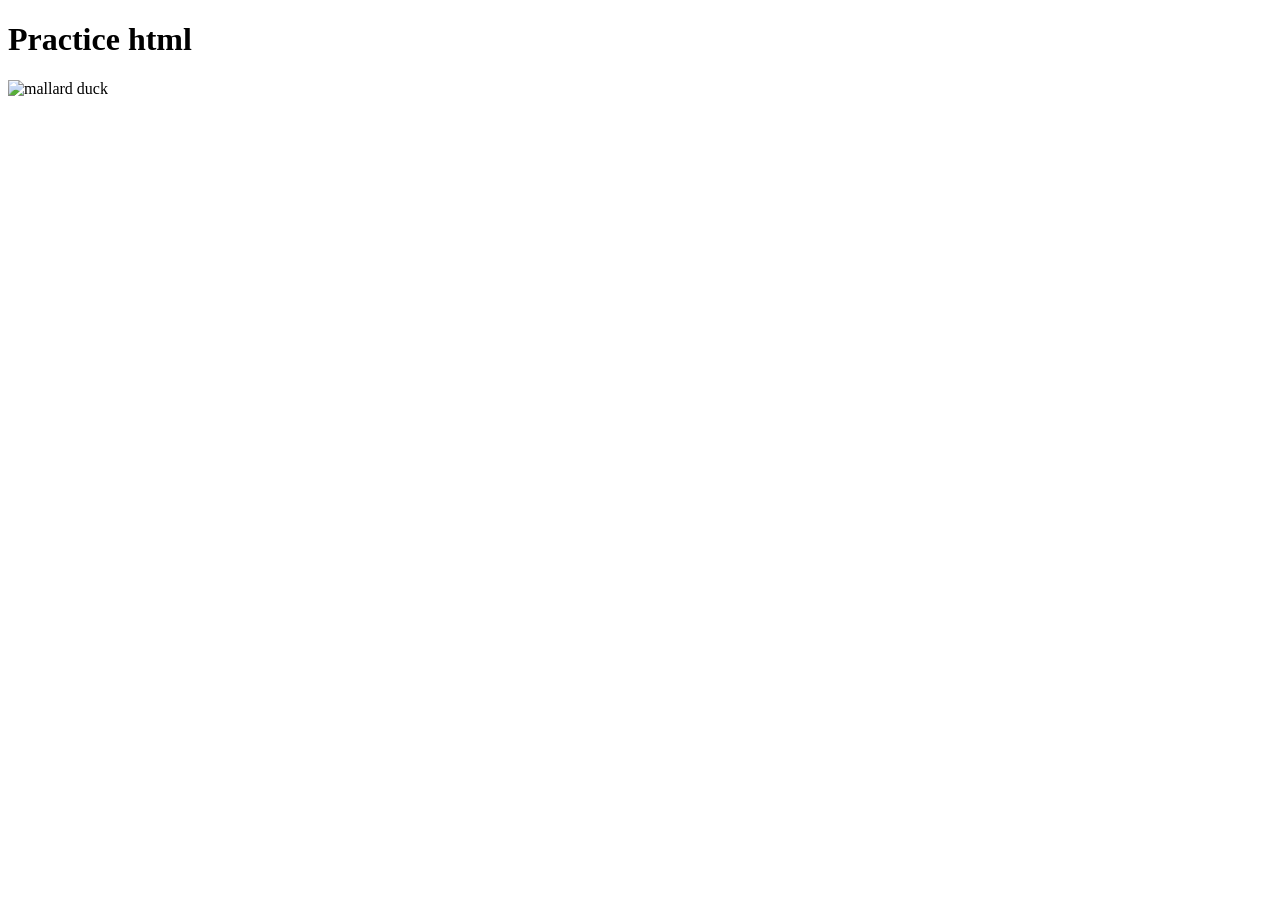
==== index.html @ ed32cfa9 "second add" ====
<!DOCTYPE html>
<html lang="en">
    <head>
        <title>html test sheet</title>
    </head>

<body>
    <h1>Practice html</h1>
    <img src="https://i.natgeofe.com/k/327b01e8-be2e-4694-9ae9-ae7837bd8aea/mallard-male-swimming.jpg" alt="mallard duck">
</body>
</html>
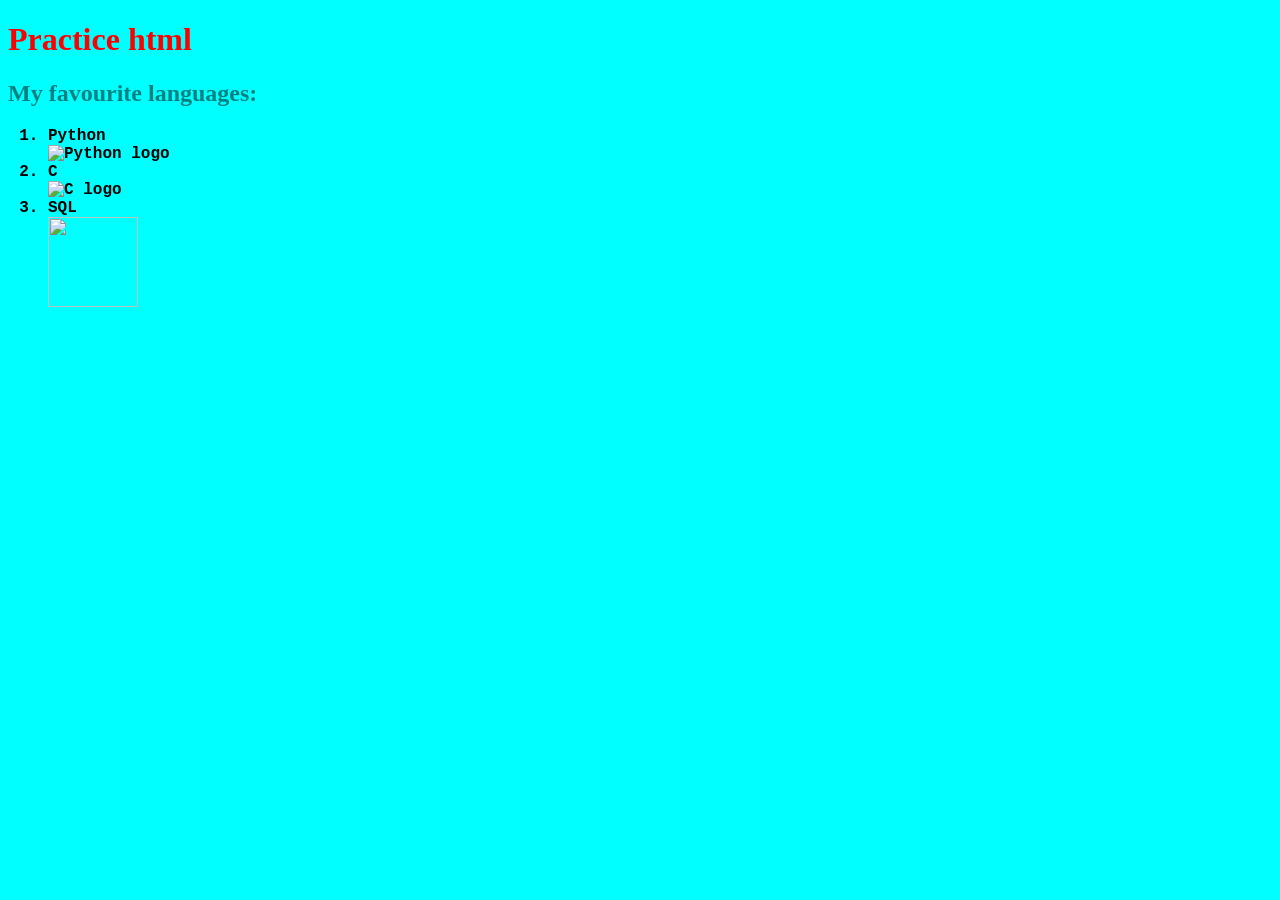
==== commit 80d5d80d: "styling" ====
--- a/index.html
+++ b/index.html
@@ -2,10 +2,28 @@
 <html lang="en">
     <head>
         <title>html test sheet</title>
+        <link rel="stylesheet" href="styles.css">
     </head>
 
 <body>
     <h1>Practice html</h1>
-    <img src="https://i.natgeofe.com/k/327b01e8-be2e-4694-9ae9-ae7837bd8aea/mallard-male-swimming.jpg" alt="mallard duck">
+    <h2>My favourite languages:</h2>
+    <ol>
+        <li> Python 
+            <br>
+            <img src="https://cdn-icons-png.flaticon.com/128/919/919852.png" alt="Python logo">
+            <!-- <img src="mallard-male-swimming.avif" alt=""> -->
+        </li>
+        <li> C
+            <br>
+            <img src="https://cdn-icons-png.flaticon.com/128/3665/3665923.png" alt="C logo">
+        </li>
+        <li> SQL
+            <br>
+            <img src="https://cdn-icons-png.flaticon.com/128/2772/2772128.png" alt="">
+        </li>
+    </ol>
+
 </body>
-</html>+</html>
+
--- a/styles.css
+++ b/styles.css
@@ -0,0 +1,30 @@
+h1 {
+    color: red;
+}
+
+h2 {
+    color: teal;
+}
+
+ol {
+    font-weight: bold;
+    font-family: 'Courier New', Courier, monospace;
+}
+
+body {
+    background-color: aqua;
+}
+
+
+/* #title {
+    display: flex;
+    justify-content: center;
+    font-size: 36px;
+    color: darkslategray;
+} */
+
+img {
+    width: 10vh;
+    height: 10vh;
+    
+}
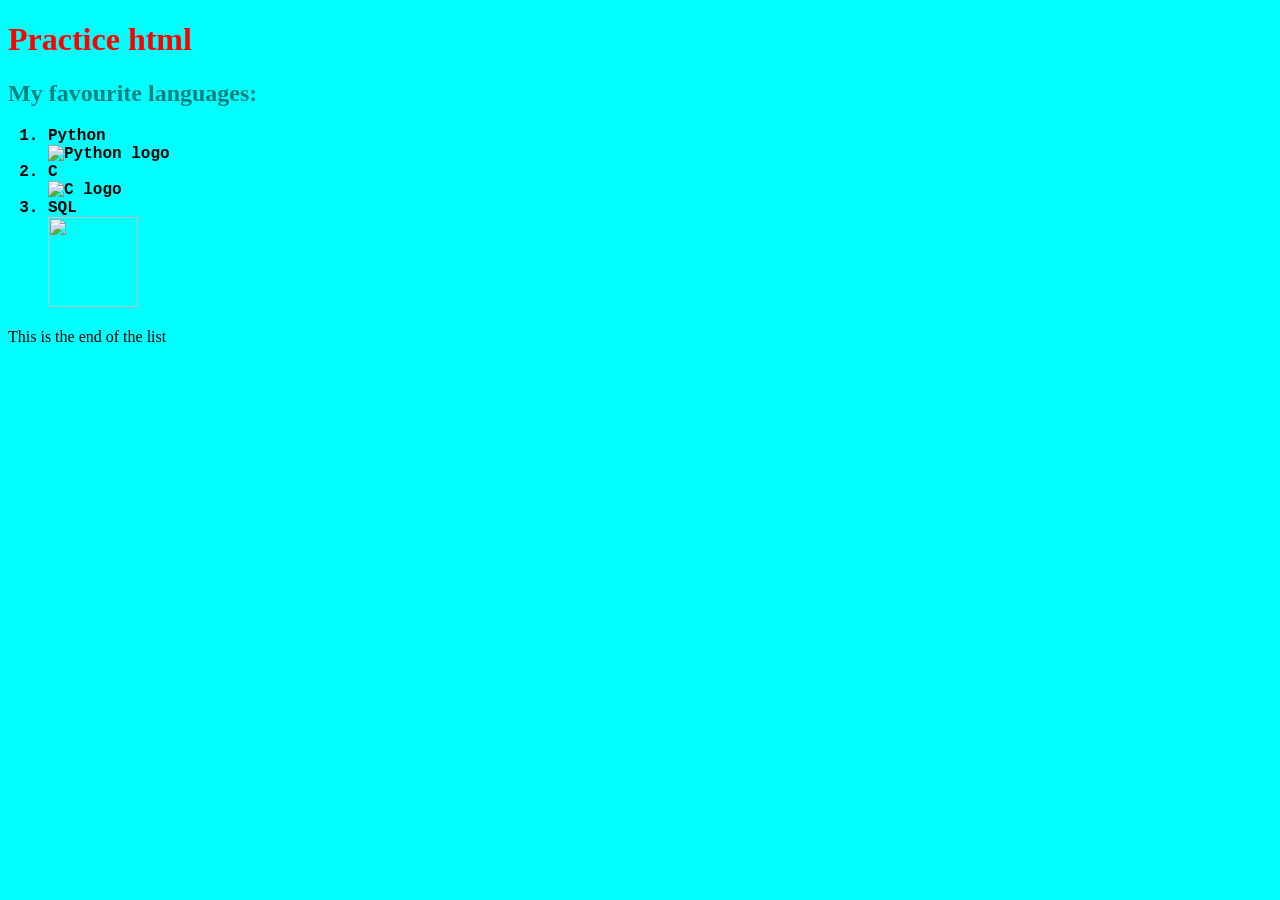
==== commit 78c5402f: "only index changes" ====
--- a/index.html
+++ b/index.html
@@ -23,7 +23,7 @@
             <img src="https://cdn-icons-png.flaticon.com/128/2772/2772128.png" alt="">
         </li>
     </ol>
+    <p>This is the end of the list</p>
 
 </body>
-</html>
-
+</html>
--- a/styles.css
+++ b/styles.css
@@ -27,4 +27,4 @@
     width: 10vh;
     height: 10vh;
     
-}
+},,
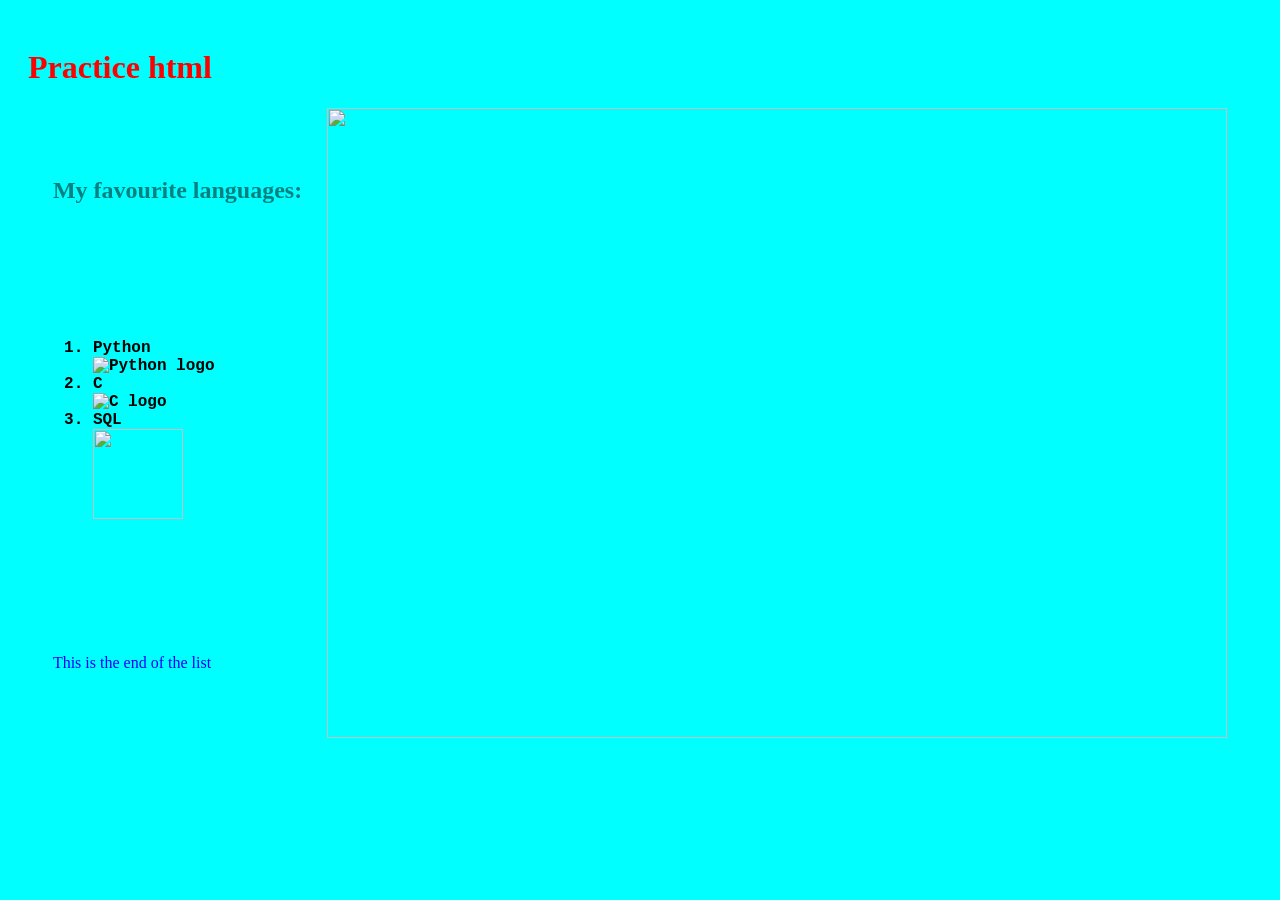
==== commit 44caf6aa: "31 jan" ====
--- a/index.html
+++ b/index.html
@@ -7,23 +7,28 @@
 
 <body>
     <h1>Practice html</h1>
-    <h2>My favourite languages:</h2>
-    <ol>
-        <li> Python 
-            <br>
-            <img src="https://cdn-icons-png.flaticon.com/128/919/919852.png" alt="Python logo">
-            <!-- <img src="mallard-male-swimming.avif" alt=""> -->
-        </li>
-        <li> C
-            <br>
-            <img src="https://cdn-icons-png.flaticon.com/128/3665/3665923.png" alt="C logo">
-        </li>
-        <li> SQL
-            <br>
-            <img src="https://cdn-icons-png.flaticon.com/128/2772/2772128.png" alt="">
-        </li>
-    </ol>
-    <p>This is the end of the list</p>
-
+    <div class="column">
+        <div class="list">
+            <h2>My favourite languages:</h2>
+            <ol>
+                <li> Python
+                    <br>
+                    <img src="https://cdn-icons-png.flaticon.com/128/919/919852.png" alt="Python logo">
+                    <!-- <img src="mallard-male-swimming.avif" alt=""> -->
+                </li>
+                <li> C
+                    <br>
+                    <img src="https://cdn-icons-png.flaticon.com/128/3665/3665923.png" alt="C logo">
+                </li>
+                <li> SQL
+                    <br>
+                    <img src="https://cdn-icons-png.flaticon.com/128/2772/2772128.png" alt="">
+                </li>
+            </ol>
+            <p>This is the end of the list</p>
+        </div>
+        <img class="smallgif" src="https://media.tenor.com/UjVCNY6jDgkAAAAM/a-level-a-level-computer-science.gif" alt="">
+        </div>
+    </div>
 </body>
 </html>
--- a/styles.css
+++ b/styles.css
@@ -13,6 +13,11 @@
 
 body {
     background-color: aqua;
+    padding: 20px;
+}
+
+p {
+    color: blue;
 }
 
 
@@ -26,5 +31,21 @@
 img {
     width: 10vh;
     height: 10vh;
-    
-},,
+}
+
+.list {
+    display: flex;
+    flex-direction: column;
+    justify-content: space-around;
+}
+
+.smallgif {
+    width: 100vh;
+    height: 70vh;
+}
+
+.column {
+    display: flex;
+    flex-direction: row;
+    justify-content: space-evenly;
+}
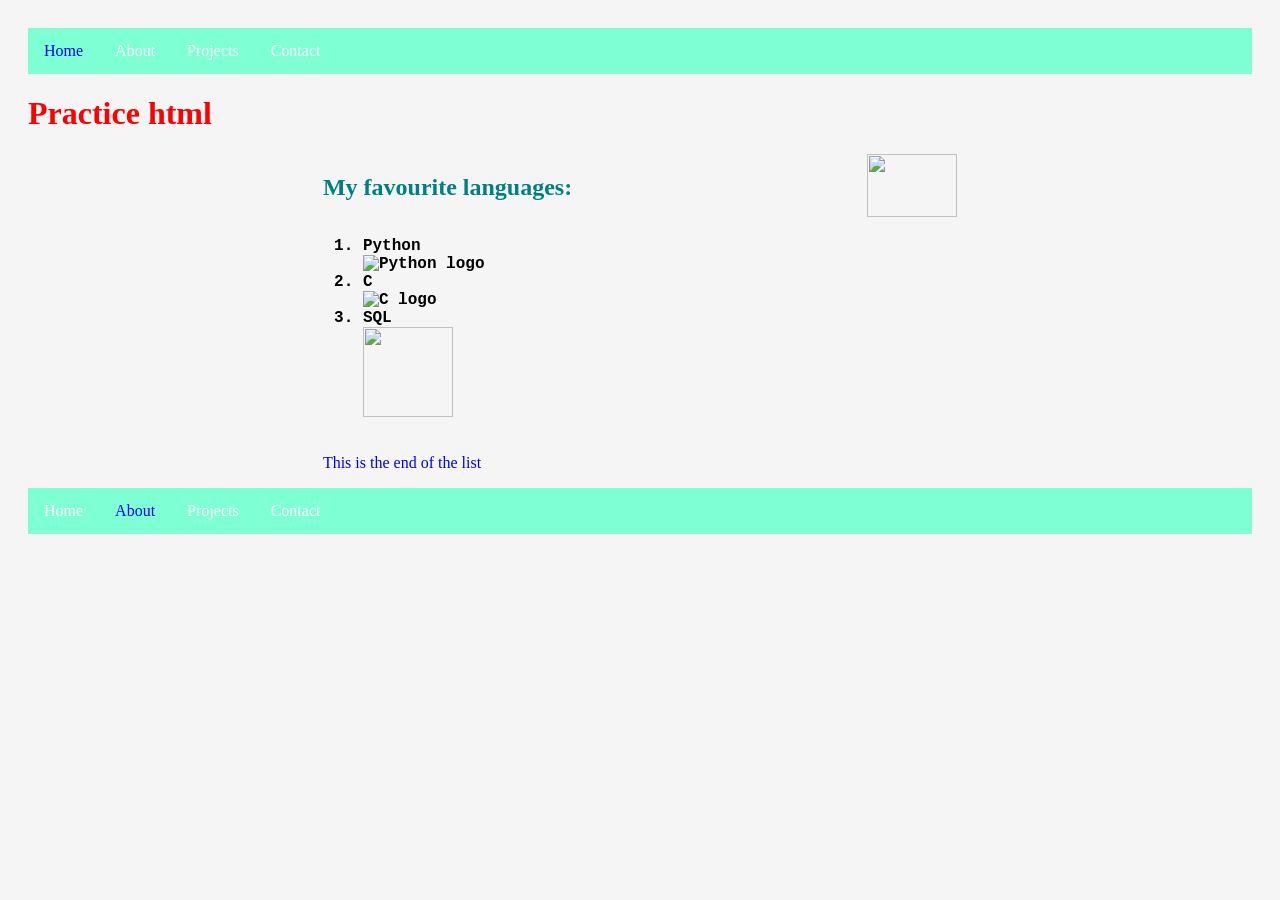
==== commit cfafdb57: "31Jan" ====
--- a/index.html
+++ b/index.html
@@ -6,6 +6,14 @@
     </head>
 
 <body>
+    </div class="nav">
+        <ul>
+            <li><a href="index.html" class="active">Home</a></li>
+            <li><a href="About.html">About</a></li>
+            <li><a href="About.html">Projects</a></li>
+            <li><a href="About.html">Contact</a></li>
+        </ul>
+    <div>
     <h1>Practice html</h1>
     <div class="column">
         <div class="list">
@@ -29,6 +37,16 @@
         </div>
         <img class="smallgif" src="https://media.tenor.com/UjVCNY6jDgkAAAAM/a-level-a-level-computer-science.gif" alt="">
         </div>
+    
+        <div class="footer">
+            <ul>
+                <li><a href="index.html">Home</a></li>
+                <li><a href="About.html" class="active">About</a></li>
+                <li><a href="About.html">Projects</a></li>
+                <li><a href="About.html">Contact</a></li>
+            </ul>
+        </div>
+
     </div>
 </body>
 </html>
--- a/styles.css
+++ b/styles.css
@@ -12,7 +12,7 @@
 }
 
 body {
-    background-color: aqua;
+    background-color: whitesmoke;
     padding: 20px;
 }
 
@@ -40,12 +40,52 @@
 }
 
 .smallgif {
-    width: 100vh;
-    height: 70vh;
+    width: 10vh;
+    height: 7vh;
 }
 
 .column {
     display: flex;
     flex-direction: row;
     justify-content: space-evenly;
+}
+
+.nav {
+    background-color: aqua;
+}
+
+ul {
+    list-style-type: none;
+    margin: 0;
+    padding: 0;
+    background-color: aquamarine;
+    overflow: hidden
+}
+
+ul li {
+    float: left;
+}
+
+ul li a {
+    display: block;
+    color: white;
+    text-align: center;
+    padding: 14px 16px;
+    text-decoration: none;
+}
+
+ul li a:hover {
+    background-color: blueviolet;
+    transition: 1s;
+    font-size: larger;
+    font-weight: bold;
+    
+}
+
+.active {
+    color: blue;
+}
+
+.footer {
+    background-color: aqua;
 }
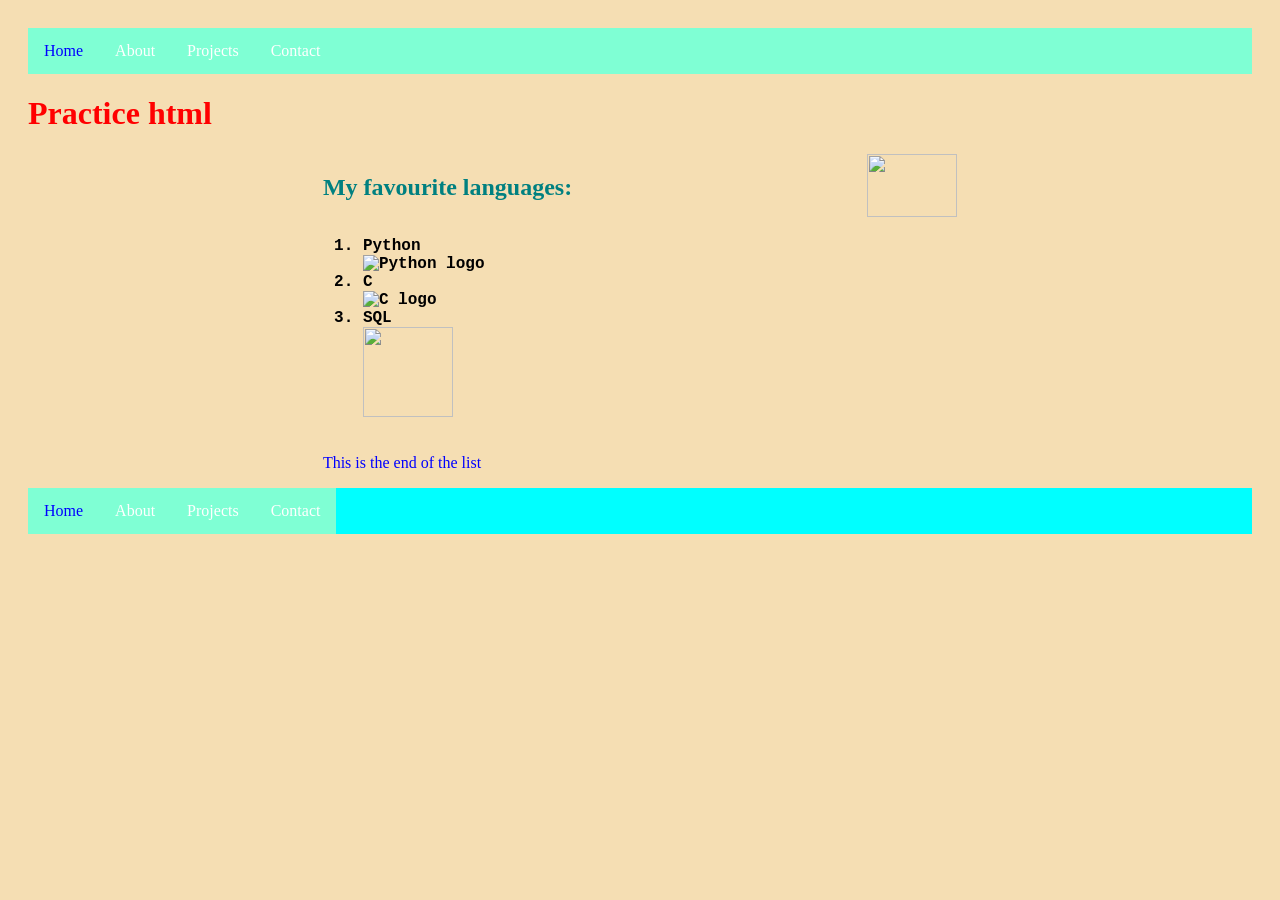
==== commit 0a7cf89c: "background colours" ====
--- a/index.html
+++ b/index.html
@@ -40,8 +40,8 @@
     
         <div class="footer">
             <ul>
-                <li><a href="index.html">Home</a></li>
-                <li><a href="About.html" class="active">About</a></li>
+                <li><a href="index.html" class="active">Home</a></li>
+                <li><a href="About.html">About</a></li>
                 <li><a href="About.html">Projects</a></li>
                 <li><a href="About.html">Contact</a></li>
             </ul>
--- a/styles.css
+++ b/styles.css
@@ -12,8 +12,23 @@
 }
 
 body {
-    background-color: whitesmoke;
+    /* background-color: whitesmoke; */
+    background: wheat;
+    animation: colourchange 10s infinite alternate-reverse;
     padding: 20px;
+}
+@keyframes colourchange {
+  0% {background-color: rgb(255, 205, 205);}
+  10% {background-color: rgb(255, 131, 122);}
+  20% {background-color: rgb(253, 212, 159);}
+  30% {background-color: rgb(251, 181, 88);}
+  40% {background-color: rgb(255, 251, 179);}
+  50% {background-color: rgb(201, 255, 179);}
+  60% {background-color: rgb(77, 212, 65);}
+  70% {background-color: rgb(179, 244, 255);}
+  80% {background-color: rgb(179, 214, 255);}
+  90% {background-color: rgb(230, 179, 255);}
+  100% {background-color: rgb(3, 3, 3);}
 }
 
 p {
@@ -79,13 +94,25 @@
     transition: 1s;
     font-size: larger;
     font-weight: bold;
-    
 }
 
 .active {
     color: blue;
 }
 
-.footer {
+.footer{
+    display: flex;
     background-color: aqua;
-}+    flex-direction: row;
+    /* justify-content: space-evenly; */
+    
+}
+
+a {
+    display: flex;
+    color: white;
+    /* text-align: left; */
+    padding: 14px 16px;
+    text-decoration: none;
+}
+
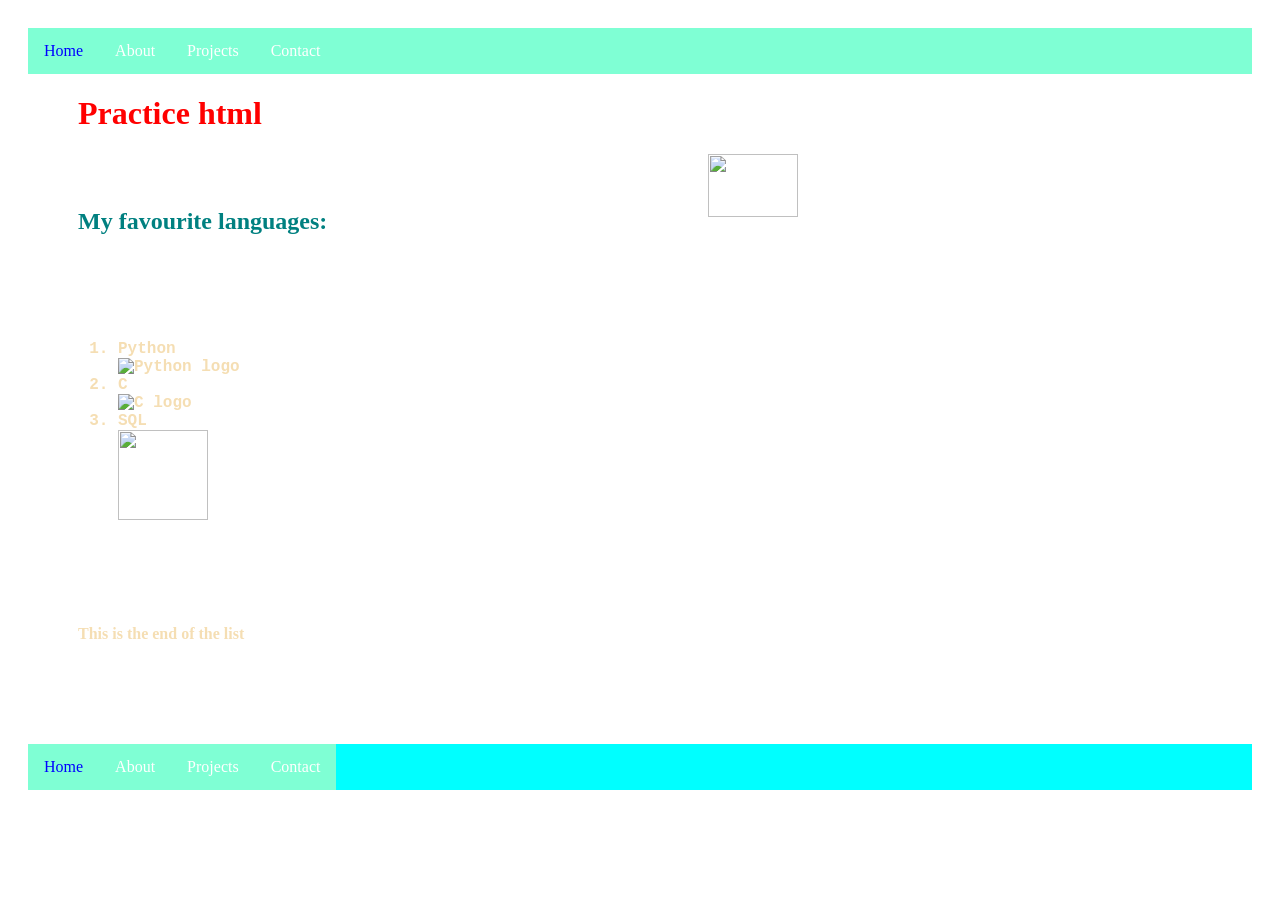
==== commit aa0c8509: "More colours changes & content positioning" ====
--- a/index.html
+++ b/index.html
@@ -5,7 +5,7 @@
         <link rel="stylesheet" href="styles.css">
     </head>
 
-<body>
+<body class="home">
     </div class="nav">
         <ul>
             <li><a href="index.html" class="active">Home</a></li>
--- a/styles.css
+++ b/styles.css
@@ -1,5 +1,6 @@
 h1 {
     color: red;
+    padding: 0px 50px;
 }
 
 h2 {
@@ -11,12 +12,13 @@
     font-family: 'Courier New', Courier, monospace;
 }
 
-body {
+.home {
     /* background-color: whitesmoke; */
-    background: wheat;
+    color: wheat;
     animation: colourchange 10s infinite alternate-reverse;
     padding: 20px;
 }
+
 @keyframes colourchange {
   0% {background-color: rgb(255, 205, 205);}
   10% {background-color: rgb(255, 131, 122);}
@@ -32,7 +34,22 @@
 }
 
 p {
-    color: blue;
+    animation: colourchangetext 2s infinite alternate-reverse;
+    font-weight: bold;
+}
+
+@keyframes colourchangetext {
+  0% {color: rgb(255, 205, 205);}
+  10% {color: rgb(255, 131, 122);}
+  20% {color: rgb(253, 212, 159);}
+  30% {color: rgb(251, 181, 88);}
+  40% {color: rgb(255, 251, 179);}
+  50% {color: rgb(201, 255, 179);}
+  60% {color: rgb(77, 212, 65);}
+  70% {color: rgb(179, 244, 255);}
+  80% {color: rgb(179, 214, 255);}
+  90% {color: rgb(230, 179, 255);}
+  100% {color: rgb(3, 3, 3);}
 }
 
 
@@ -62,7 +79,10 @@
 .column {
     display: flex;
     flex-direction: row;
-    justify-content: space-evenly;
+    justify-content: space-between;
+    padding: 0px 50px 50px;
+    width: 80vh;
+    height: 60vh;
 }
 
 .nav {
@@ -89,7 +109,7 @@
     text-decoration: none;
 }
 
-ul li a:hover {
+a:hover {
     background-color: blueviolet;
     transition: 1s;
     font-size: larger;
@@ -116,3 +136,7 @@
     text-decoration: none;
 }
 
+.profile {
+    width: 35vh;
+    height: 50vh;
+}
